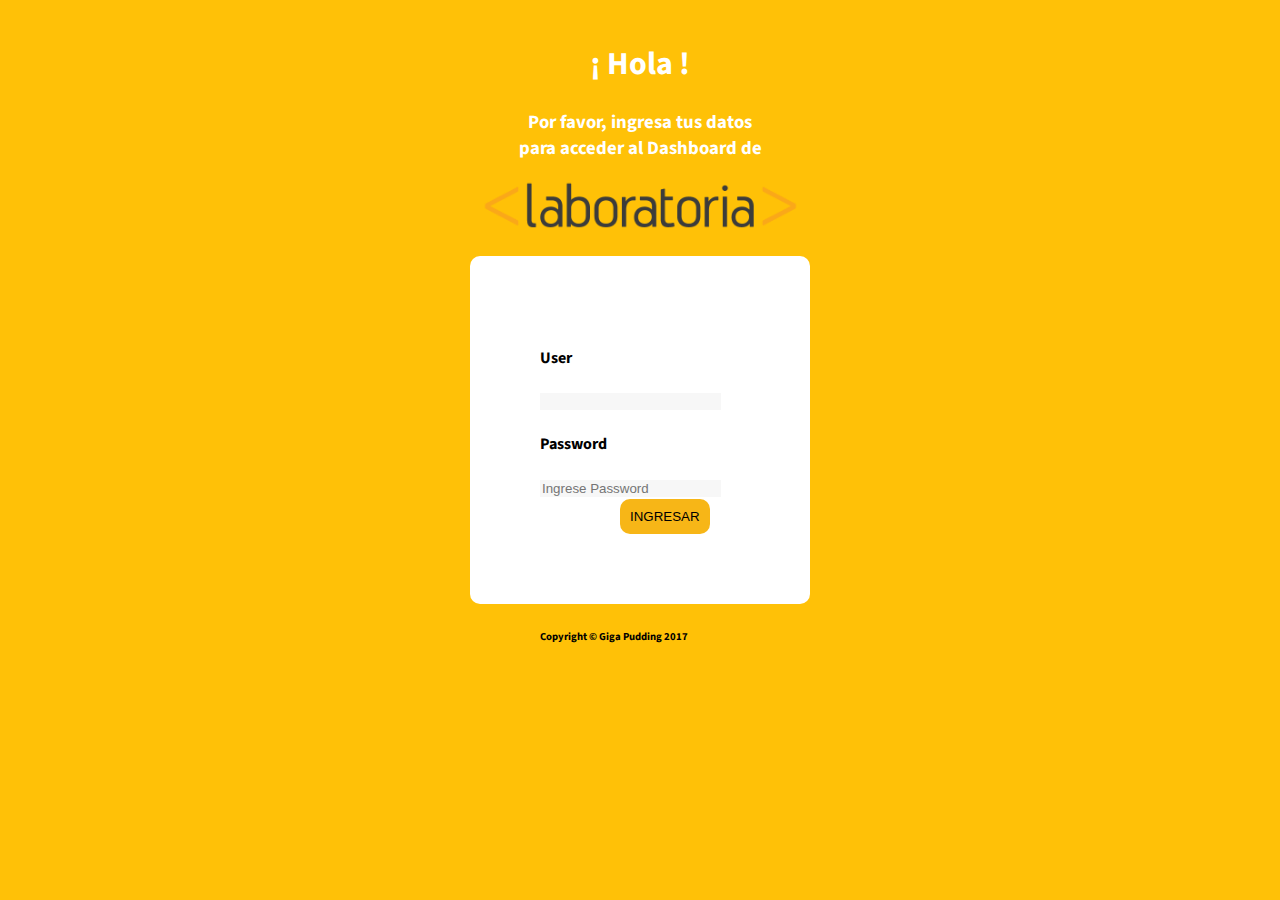
==== index.html @ 737f2f87 "inicio del dashboard" ====
<!DOCTYPE html>
<html>

  <head>
    <meta charset="utf-8">
    <title>Data Dashboard</title>
    <link rel="shortcut icon" href="assets/images/labico.ico">
    <link href="https://fonts.googleapis.com/css?family=Source+Sans+Pro" rel="stylesheet">
    <link rel="stylesheet" href="./css/main.css">

  </head>

  <body>
    <div id="invitacion-login">
      <!-- Saludo antes del login -->
      <h1>¡ Hola !</h1>
      <h3>Por favor, ingresa tus datos</br> para acceder al Dashboard de </h3>

      <img src="assets/images/logoLab.png" alt="" height="50px;">

    </div>
    <div id="caja-login">
      <!-- contenedor formulario de login -->
      <h4>User</h4>
      <input id="user" type="text" name="" value="">
      <h4>Password</h4>
      <input id="password" type="text" name="" value="" placeholder="Ingrese Password">
      <button id="ingresar">INGRESAR</button>
    </div>
    <footer>
      <h6>Copyright © Giga Pudding 2017</h6>
    </footer>

    <!-- Base de datos -->
    <!-- <script src="./js/data.js"></script> -->
    <!-- Aquí va tus archivos JS -->
    <script src=".js/app.js"></script>
  </body>

</html>
---- css/main.css ----
body {
  margin: auto;
  background-color: #FFC107;
  font-family: 'Source Sans Pro', sans-serif;


}

#invitacion-login {
  /*border: 2px solid red;*/
  color: #FFFFFF;

/* paracentrar */
 width: auto;
 margin: 0 auto;
 /* para posicionar mas abajo*/
 padding-top: 20px;
 text-align: center;
}

img {
  margin-bottom: 20px;
}

#caja-login {
  /*border: 2px solid red;*/
  align-items: center;
  background-color: #FFFFFF;
  padding:70px;
  margin-bottom: 80px;
  border-radius: 10px;

  /* paracentrar */
   width: 200px;
   margin: 0 auto;
}

#user, #password {
  background-color: #F7F7F7;
  border: none;
}

#ingresar {
  background-color: #F7B617;
  border-radius: 10px;
  padding: 10px;
  border: none;
  margin-left: 80px;
}

footer {
  /* paracentrar */
   width: 200px;
   margin: 0 auto;
}
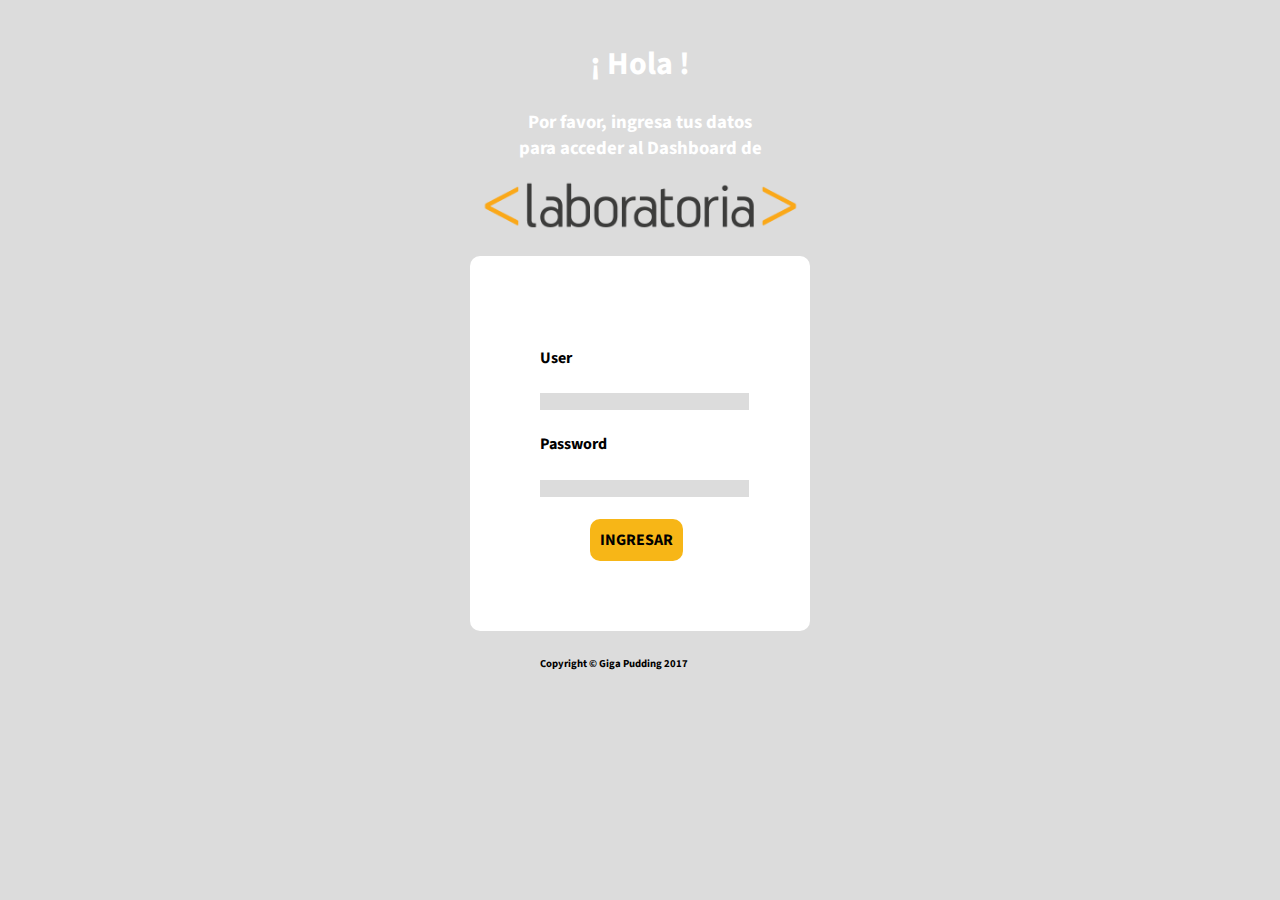
==== commit 041b3ff3: "subiendo html linkeados" ====
--- a/index.html
+++ b/index.html
@@ -24,8 +24,8 @@
       <h4>User</h4>
       <input id="user" type="text" name="" value="">
       <h4>Password</h4>
-      <input id="password" type="text" name="" value="" placeholder="Ingrese Password">
-      <button id="ingresar">INGRESAR</button>
+      <input id="password" type="password" name="" value="">
+      <button id="ingresar"><a href="menu-acordeon/index.html" class="texto-boton">INGRESAR</a></button>
     </div>
     <footer>
       <h6>Copyright © Giga Pudding 2017</h6>
--- a/css/main.css
+++ b/css/main.css
@@ -1,6 +1,6 @@
 body {
   margin: auto;
-  background-color: #FFC107;
+  background-color: #DCDCDC;
   font-family: 'Source Sans Pro', sans-serif;
 
 
@@ -36,8 +36,17 @@
 }
 
 #user, #password {
-  background-color: #F7F7F7;
+  background-color: #DCDCDC;
   border: none;
+  padding-right: 30px;
+}
+
+.texto-boton{
+  text-decoration: none;
+  color: black;
+  font-weight: bold;
+  font-size: 16px;
+  font-family: 'Source Sans Pro', sans-serif;
 }
 
 #ingresar {
@@ -45,7 +54,8 @@
   border-radius: 10px;
   padding: 10px;
   border: none;
-  margin-left: 80px;
+  margin-left: 50px;
+  margin-top: 20px;
 }
 
 footer {
